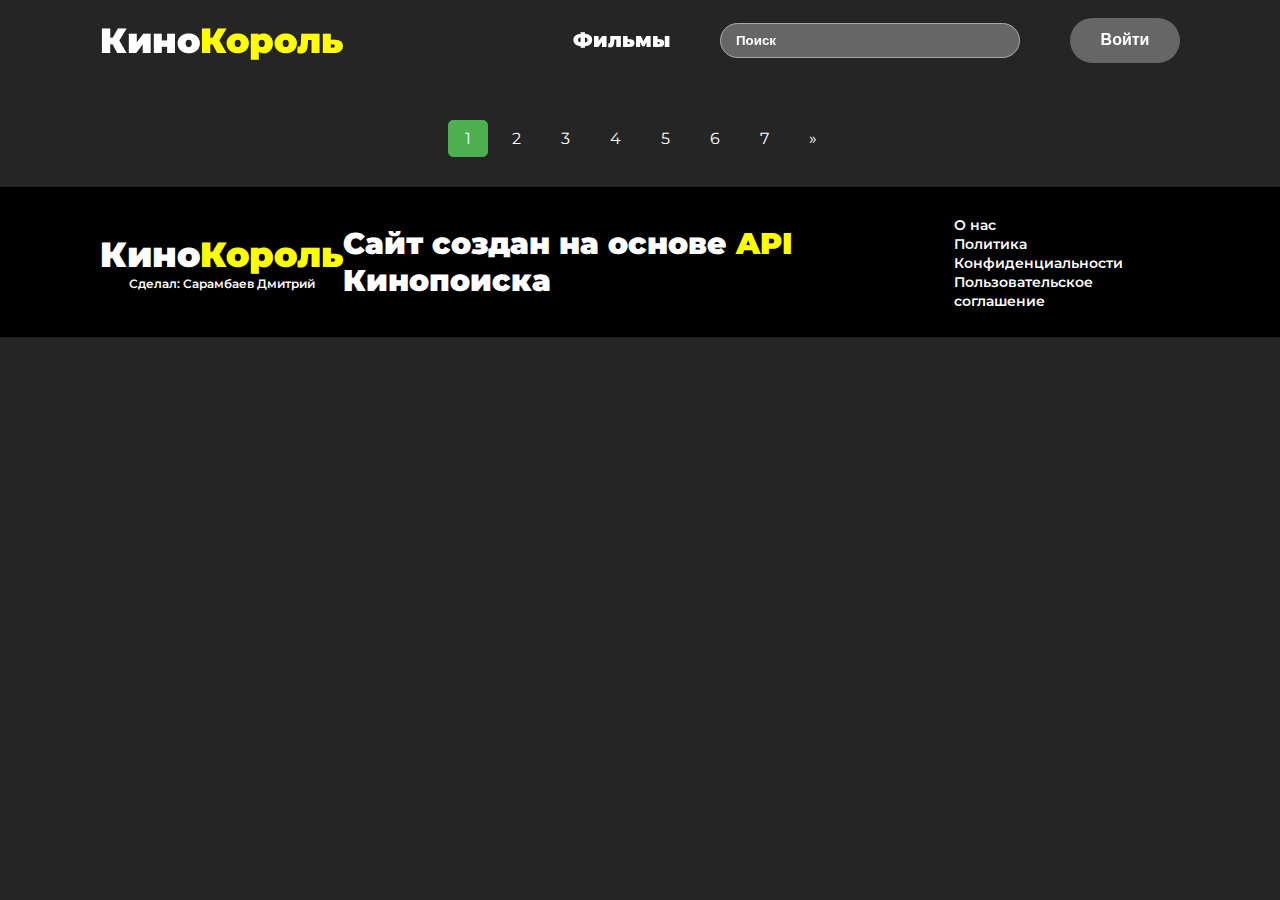
==== films.html @ 266fc366 "release" ====
<!DOCTYPE html>
<html lang="ru">
<head>
    <meta charset="UTF-8">
    <meta name="viewport" content="width=device-width, initial-scale=1.0">
    <link rel="stylesheet" href="./css/style.css">
    <title>КиноКороль - фильмы</title>
</head>
<body>
    



    <header class="container-header">
        <div class="header__content">
          <a href="index.html" class="header__logo">Кино<span>Король</span></a>
  
  
          <form class="right-header">
            <a href="films.html" class="Favorite">Фильмы</a>
            <input type="text" class="header__search" placeholder="Поиск" />
            <button class="profile"><a href="login.html">Войти</a></button>
          </form>
  
        </div>
      </header>
  
  
  
      <main>
        

        <div class="container"></div>
  
        <div class="movies"></div>
        <div class="modal"></div>


      </main>
  
      <div class="pagination"></div>
  
    



      <footer>
        <div class="left-footer">
          <h1>Кино<span>Король</span></h1>
          <p>Сделал: Сарамбаев Дмитрий</p>
        </div>   
  
        <h1>Сайт создан на основе <a href="https://kinopoiskapiunofficial.tech/" target="_blank">API</a> Кинопоиска</h1>
  
          <div class="footer-body">
          <ul>
            <li><a href="links/about.html">О нас</a></li>
            <li><a href="links/politika.html">Политика Конфиденциальности</a></li>
            <li><a href="links/agreement.html">Пользовательское соглашение</a></li>
          </ul>
          </div>
      </footer>


    <script>

let currentPage = 1; // добавляем переменную для отслеживания текущей страницы

const API_KEY = "8c8e1a50-6322-4135-8875-5d40a5420d86";
const API_URL_POPULAR =
  `https://kinopoiskapiunofficial.tech/api/v2.2/films/top?type=TOP_100_POPULAR_FILMS&page=${currentPage}`;
const API_URL_SEARCH =
  "https://kinopoiskapiunofficial.tech/api/v2.1/films/search-by-keyword?keyword=";
const API_URL_MOVIE_DETAILS = "https://kinopoiskapiunofficial.tech/api/v2.2/films/"


getMovies(API_URL_POPULAR);








async function getMovies(url) {
  const resp = await fetch(url, {
    headers: {
      "Content-Type": "application/json",
      "X-API-KEY": API_KEY,
    },
  });
  const respData = await resp.json();
  showMovies(respData);
}

function showMovies(data) {
  const moviesEl = document.querySelector(".movies");

  // Очищаем предыдущие фильмы
  document.querySelector(".movies").innerHTML = "";

  data.films.forEach((movie) => {
    const movieEl = document.createElement("div");
    movieEl.classList.add("movie");
    movieEl.innerHTML = `
        <div class="movie__cover-inner">
        <img
          src="${movie.posterUrlPreview}"
          class="movie__cover"
          alt="${movie.nameRu}"
        />
        <div class="movie__cover--darkened"></div>
      </div>
      <div class="movie__info">
        <div class="movie__title">${movie.nameRu}</div>
        <div class="movie__year">${movie.year}</div>
        `;
    movieEl.addEventListener("click", () => openModal(movie.filmId))
    moviesEl.appendChild(movieEl);


  });
}


// главная фото

const form = document.querySelector("form");
const search = document.querySelector(".header__search");

form.addEventListener("submit", (e) => {
  e.preventDefault();

  const apiSearchUrl = `${API_URL_SEARCH}${search.value}`;
  if (search.value) {
    getMovies(apiSearchUrl);

    search.value = "";
  }
});



// Создаем пагинацию
let paginationHTML = '<a href="#">«</a>';
for (let i = 1; i <= 7; i++) {
  if (i === 1) {
    paginationHTML += `<a href="#" class="active">${i}</a>`;
  } else {
    paginationHTML += `<a href="#">${i}</a>`;
  }
}
paginationHTML += '<a href="#">»</a>';
document.querySelector(".pagination").innerHTML = paginationHTML;

// Получаем все элементы пагинации
const pages = document.querySelectorAll(".pagination a");

// Показываем или скрываем кнопку "назад" при загрузке страницы
const backButton = document.querySelector(".pagination a:first-child");
if (currentPage === 1) {
  backButton.classList.add("hidden");
} else {
  backButton.classList.remove("hidden");
}

pages.forEach((page, index) => {
  page.addEventListener("click", async (e) => {
    e.preventDefault();

    // Если нажата кнопка "назад"
    if (page.textContent === '«') {
      // Уменьшаем номера всех страниц на 7
      for (let i = 1; i < pages.length - 1; i++) { // Пропускаем первую и последнюю кнопки (« и »)
        const newNumber = parseInt(pages[i].textContent) - 7;
        if (newNumber >= 1) { // Проверяем, чтобы номер страницы не был меньше 1
          pages[i].textContent = newNumber;
        }
      }
    } else if (page.textContent === '»') {
      // Увеличиваем номера всех страниц на 7
      for (let i = 1; i < pages.length - 1; i++) { // Пропускаем первую и последнюю кнопки (« и »)
        const newNumber = parseInt(pages[i].textContent) + 7;
        if (newNumber <= 35) { // Проверяем, чтобы номер страницы не превышал 35
          pages[i].textContent = newNumber;
        }
      }
    } else {
      // Обновляем текущую страницу
      currentPage = parseInt(page.textContent);

      // Получаем фильмы для новой страницы
      const movies = await getMovies(`https://kinopoiskapiunofficial.tech/api/v2.2/films/top?type=TOP_100_POPULAR_FILMS&page=${currentPage}`);
      
      // Обновляем активную страницу в пагинации
      document.querySelector(".pagination a.active").classList.remove("active");
      page.classList.add("active"); // Устанавливаем активной нажатую страницу
    }

    // Показываем или скрываем кнопку "назад"
    if (currentPage === 1) {
      backButton.classList.add("hidden");
    } else {
      backButton.classList.remove("hidden");
    }
  });
});

window.onscroll = function() {scrollFunction()};

function scrollFunction() {
    if (document.body.scrollTop > 0 || document.documentElement.scrollTop > 0) {
        document.querySelector(".header__content").classList.add("blur");
    } else {
        document.querySelector(".header__content").classList.remove("blur");
    }
}





    </script>
</body>
</html>
---- css/style.css ----
@import url('https://fonts.googleapis.com/css2?family=Montserrat:ital,wght@0,100..900;1,100..900&display=swap');

* {
    margin: 0;
    padding: 0;
    box-sizing: border-box;
}

html {
  overflow: auto; /* Включает прокрутку */
  scrollbar-width: none; /* Скрывает полосу прокрутки в Firefox */
}

html::-webkit-scrollbar {
  display: none; /* Скрывает полосу прокрутки в Chrome, Safari и новых версиях Edge */
}


body {
    background-color: #252526;
    font-family: "Montserrat", sans-serif;
}

a {
  color: #ffffff;
  text-decoration: none;
}

.container {
    max-width: 1700px;
    margin: 0 auto;
}


/* шапка */ /* шапка */ /* шапка */ /* шапка */ /* шапка */

.container-header{
  width: 100%;
  position: fixed;
  top: 0;
  z-index: 5;
}


.header__logo {
    text-decoration: none;
    font-size: 35px;
    color: #ffffff;
    font-weight: bold;
    font-weight: 900;
    transition: all 0.5s ease-in-out;
}

.header__logo span {
  color: yellow;
}

.header__logo:hover {
  transform: scale(1.1);
}

.header__content {
    display: flex;
    align-items: center;
    justify-content: space-between;
    padding: 0 100px;
    height: 80px;
    background-color: transparent;
    transition: backdrop-filter 0.3s ease-in-out,
    background-color 0.3s ease-in-out;
    }

.blur {
backdrop-filter: blur(5px);
background-color: rgba(0, 0, 0, 0.3);
}

.right-header {
  display: flex;
  align-items: center;
  gap: 50px;
}

.header__search {
    border: 1px solid rgb(170, 170, 170);
    height: 35px;
    width: 300px;
    border-radius: 20px;
    outline: none;
    color: #ffffff;
    background-color: rgba(255, 255, 255, 0.3);
    padding-left: 15px;
    transition: all 0.5s ease-in-out;
    
}

.header__search:hover {
  transform: scale(1.05);
}

input::placeholder {
  color: #ffffff;
  font-weight: 900;
}

.profile {
  width: 110px;
  height: 45px;
  border-radius: 25px;
  border: none;
  background-color: rgba(255, 255, 255, 0.3);
  color: #ffffff;
  font-size: 16px;
  font-weight: 900;
  transition: all 0.5s ease-in-out;
  cursor: pointer;
}

.profile:hover {
  transform: scale(1.1);
}

.Favorite{
  font-weight: bold;
  color: #ffffff;
  transition: all 0.5s ease-in-out;
  font-weight: 900;
  font-size: 20px;
}

.Favorite:hover {
  transform: scale(0.90);
}
/* шапка */ /* шапка */ /* шапка */ /* шапка */ /* шапка */



/* главная */  /* главная */  /* главная */ 

.home {
  position: relative;
  min-height: 700px;
  background-size: cover;
  background-repeat: no-repeat;
  background-attachment: fixed;
  margin-bottom: 50px;
  width: 100%;
}


.btn-switch {
  position: relative;
  top: 350px;
  width: 100%;
  z-index: 2;
  display: flex;
  justify-content: space-between;
  top: 320px;
}

.prev-home {
  margin-right: 25px;
  margin-left: 25px;
  width: 50px;
  height: 50px;
  border-radius: 50%;
  border: none;
  font-size: 35px;
  cursor: pointer;
  transition: all 0.3s ease-in-out;
  background: none;
  color: #ffffff;
  opacity: 0.5;
}

.next-home {
  margin-right: 25px;
  margin-left: 25px;
  width: 50px;
  height: 50px;
  border-radius: 50%;
  border: none;
  font-size: 35px;
  cursor: pointer;
  transition: all 0.3s ease-in-out;
  background: none;
  color: #ffffff;
  opacity: 0.5;
}

.next-home:hover, .prev-home:hover {
  transform: scale(1.2);
}


.home-film-info {
  position: absolute;
  left: 100px;
  z-index: 3;
  top: 50%;
  transform: translatey(-50%);
  width: 1100px;
}

.film-title {
  color:#ffffff;
  font-size: 36px;
  font-weight: 900;
  margin-bottom: 10px;
}

.film-genre {
  color: rgb(229, 255, 0);
  font-size: 18px;
  margin-bottom: 15px;
  opacity: 0.8;
}

.film-description {
  color: #ffffff;
  font-size: 16px;
  margin-bottom: 30px;
  width: 600px;
  font-weight: 600;
  overflow: hidden;
  text-overflow: ellipsis;
  display: -webkit-box;
  -webkit-line-clamp: 10; /* ограничение в 10 строк */
  -webkit-box-orient: vertical;
}



.film-watch {
  font-family: "Montserrat", sans-serif;
  height: 50px;
  width: 200px;
  font-size: 20px;
  font-weight: 600;
  border: 0;
  border-radius: 25px;
  color: #ffffff;
  font-weight: bold;
  background-color: orange;
  cursor: pointer;
  transition: all 0.3s ease-in-out;
  box-shadow: 0 5px 10px rgba(0, 0, 0, 0.3);
}

.film-watch:hover {
  transform: scale(1.05);
  box-shadow: 0 5px 10px rgba(219, 176, 89, 0.5);
}

.overlay-home {
  position: absolute;
  top: 0;
  left: 0;
  width: 100%;
  height: 100%;
  background-color: rgba(0, 0, 0, 0.3);
  right: 0;  /* Указывает, что оверлей должен растягиваться до правого края контейнера */
  bottom: 0;
}


/* главная */  /* главная */  /* главная */ 


.full {
  position: relative;
  right: 30px;
  font-weight: 900;
  font-size: 14px;
  transition: all 0.5s ease-in-out;
}

.full:hover {
  transform: translatex(10px);
}


.top-header {
  display: flex;
  justify-content: space-between;
  align-items: center;
}
.category-popular {
  font-size: 30px;
  color: #ffffff;
  font-weight: 900;
  left: 80px;
  position: relative;
  margin-bottom: 20px;
}

.popular {
  position: relative;
  padding: 0 100px;
  display: flex;
  gap: 15px;
  margin-bottom: 50px;
}

.popular-card {
width: 200px;
}

.popular-card img {
  width: 200px;
  height: 300px;
  border-radius: 15px;
  box-shadow: 5px 10px 10px rgba(0,0,0,0.6);
  cursor: pointer;
  transition: all 0.5s ease-in-out;
}

.popular-card img:hover {
  transform: scale(1.1);
  box-shadow: 5px 5px 10px rgba(0,0,0,0.5);
}

.popular-name {
  font-size: 16px;
  font-weight: 900;
  color: #ffffff;
  margin-top: 10px;
  margin-bottom: 5px;
  white-space: nowrap;
  overflow: hidden;
  text-overflow: ellipsis;
}

.popular-year {
  font-size: 16px;
  color: gray;
  font-weight: 900;
}


/* карточки   карточки*/

.family {
  position: relative;
  padding: 0 100px;
  display: flex;
  gap: 15px;
  margin-bottom: 50px;
}

.category-family {
  font-size: 30px;
  color: #ffffff;
  font-weight: 900;
  left: 80px;
  position: relative;
  margin-bottom: 20px;
}

.family-card {
  width: 200px;

}

.family-card img:hover {
  transform: scale(1.1);
  box-shadow: 5px 5px 10px rgba(0,0,0,0.5);
}

.family-photo {
  width: 200px;
  height: 300px;
  border-radius: 15px;
  box-shadow: 5px 10px 10px rgba(0,0,0,0.6);
  cursor: pointer;
  transition: all 0.5s ease-in-out;
}

.family-name {
  font-size: 16px;
  font-weight: 900;
  color: #ffffff;
  margin-top: 10px;
  margin-bottom: 5px;
  white-space: nowrap;
  overflow: hidden;
  text-overflow: ellipsis;
}

.family-year {
  font-size: 16px;
  color: gray;
  font-weight: 900;
}




.category-love{
  font-size: 30px;
  color: #ffffff;
  font-weight: 900;
  left: 80px;
  position: relative;
  margin-bottom: 20px;
}

.love {
  position: relative;
  padding: 0 100px;
  display: flex;
  gap: 15px;
  margin-bottom: 50px;
}

.love-card {
  width: 200px;
}

.love-card  img:hover {
  transform: scale(1.1);
  box-shadow: 5px 5px 10px rgba(0,0,0,0.5);
}

.love-photo {
  width: 200px;
  height: 300px;
  border-radius: 15px;
  box-shadow: 5px 10px 10px rgba(0,0,0,0.6);
  cursor: pointer;
  transition: all 0.5s ease-in-out;
}

.love-name {
  font-size: 16px;
  font-weight: 900;
  color: #ffffff;
  margin-top: 10px;
  margin-bottom: 5px;
  white-space: nowrap;
  overflow: hidden;
  text-overflow: ellipsis;
}

.love-year {
  font-size: 16px;
  color: gray;
  font-weight: 900;
}




.category-tv-shows {
  font-size: 30px;
  color: #ffffff;
  font-weight: 900;
  left: 80px;
  position: relative;
  margin-bottom: 20px;
}

.tv-shows {
  position: relative;
  padding: 0 100px;
  display: flex;
  gap: 15px;
  margin-bottom: 50px;
}

.tvshows-card {
  width: 200px;
}

.tvshows-card  img:hover {
  transform: scale(1.1);
  box-shadow: 5px 5px 10px rgba(0,0,0,0.5);
}

.tvshows-photo {
  width: 200px;
  height: 300px;
  border-radius: 15px;
  box-shadow: 5px 10px 10px rgba(0,0,0,0.6);
  cursor: pointer;
  transition: all 0.5s ease-in-out;
}

.tvshows-name {
  font-size: 16px;
  font-weight: 900;
  color: #ffffff;
  margin-top: 10px;
  margin-bottom: 5px;
  white-space: nowrap;
  overflow: hidden;
  text-overflow: ellipsis;
}

.tvshows-year {
  font-size: 16px;
  color: gray;
  font-weight: 900;
}


.category-zombie {
  font-size: 30px;
  color: #ffffff;
  font-weight: 900;
  left: 80px;
  position: relative;
  margin-bottom: 20px;
}

.zombie {
  position: relative;
  padding: 0 100px;
  display: flex;
  gap: 15px;
  margin-bottom: 50px;
}

.zombie-card {
  width: 200px;
}

.zombie-card  img:hover {
  transform: scale(1.1);
  box-shadow: 5px 5px 10px rgba(0,0,0,0.5);
}

.zombie-photo {
  width: 200px;
  height: 300px;
  border-radius: 15px;
  box-shadow: 5px 10px 10px rgba(0,0,0,0.6);
  cursor: pointer;
  transition: all 0.5s ease-in-out;
}

.zombie-name {
  font-size: 16px;
  font-weight: 900;
  color: #ffffff;
  margin-top: 10px;
  margin-bottom: 5px;
  white-space: nowrap;
  overflow: hidden;
  text-overflow: ellipsis;
}

.zombie-year {
  font-size: 16px;
  color: gray;
  font-weight: 900;
}







.movies {
    display: flex;
    flex-wrap: wrap;
    margin-top: 100px;
    margin-left:  50px;
    margin-right: 50px;
}

.movie {
    position: relative;
    margin: 10px;
}

.movie__cover-inner {
    position: relative;
    height: 350px;
    width: 240px;
    border-radius: 15px;
    transition: all 0.5s ease-in-out;
    box-shadow: 5px 10px 10px rgba(0,0,0,0.6);
}

.movie__cover {
    width: 100%;
    height: 100%;
    border-radius: 15px;
}

.movie__cover-inner:hover {
  transform: scale(1.05);
  box-shadow: 5px 5px 10px rgba(0,0,0,0.5);
}

.movie__cover--darkened {
    position: absolute;
    top: 0;
    left: 0;
    right: 0;
    width: 100%;
    height: 100%;
    border-radius: 15px;
    transition: all 0.3s ease-in-out;
}

.movie__cover--darkened:hover {
    cursor: pointer;
}



.movie__info {
    padding: 10px 0px;
}


.movie__title {
    font-size: 16px;
    color: #ffffff;
    white-space: nowrap;
    overflow: hidden;
    text-overflow: ellipsis;
    width: 240px;
    font-weight: bold;
}


.movie__year {
    font-size: 14px;
    color: gray;
    font-weight: bold;
    margin-top: 5px;

}

.modal {
    display: none;
    position: fixed;
    z-index: 100;
    left: 0;
    top: 0;
    width: 100%;
    height: 100%;
    overflow: auto;
    background-color: rgba(0, 0, 0, 0.5);
    transition: width 2s;
  }
  
  .modal--show {
    display: flex;
    justify-content: center;
    align-items: center;

  }
  
  .modal__card {
    position: relative;
    background-color: #ffffff;
    max-width: 750px;
    height: 600px;
    padding: 15px;
    background-color: #1a191f;
    color: #ffffff;
    display: flex;
    border-radius: 15px;
  }
  
  .modal__movie-backdrop {
    width: 400px;
    border-radius: 15px;
    
  }

  .modal__movie-info {
    position: relative;
    max-height: 520px;
    max-width: 300px;
    padding: 10px;
    background-color: #3f3d46;
    border-radius: 15px;
    margin-left: 15px;
  }

  .modal__button-play {
    position: absolute;
    left: 425px;
    top: 549px;
    border-radius: 15px;
    height: 35px;
    width: 150px;
    cursor: pointer;
    color: #ffffff;
    font-weight: bold;
    font-size: 14px;
    background-color: #d1831c;
    border: 0;
    transition: all 0.5s;
  }

  .modal__button-play:hover {
    background-color: red;
    transition: background-color 1s ease;
  }


  .modal__button-play-trailer {
    position: absolute;
    top: 549px;
    right: 10px;
    border-radius: 15px;
    height: 35px;
    width: 150px;
    cursor: pointer;
    color: #ffffff;
    font-weight: bold;
    font-size: 14px;
    background-color: transparent;
    border: 1px solid #d1831c;
    transition: all 0.5s;
  }

  .modal__button-play-trailer:hover {
    background-color: #d1831c;
    transition: background-color 1s ease,
  }

  .modal__info {
    font-size: 20px;
    margin-bottom: 10px;
    font-weight: bold;
    
  }
  
  .modal__button-close {
    width: 20px;
    height: 20px;
    align-items: center;
    font-size: 11.5px;
    font-weight: bold;
    border: 0;
    border-radius: 50%;
    position: absolute;
    right: 2px;
    top: 2px;
    cursor: pointer;
    background-color: transparent;
    color: gray;
    transition: all 0.5s;
  }

  .modal__button-close:hover {
    transition: color 1s;
    color: #ffffff;
  }
  

  .modal__movie-site {
    text-decoration: none;
    color: #ffd80e
  }
  
  .stop-scrolling {
    height: 100%;
    overflow: hidden;
  }

  /* пагинация */

.pagination {
  display: flex;
  justify-content: center;
  align-items: center;
  position: relative;
  top: 20px;
  margin-bottom: 50px;
}

.pagination a {
  color: #fff;
  float: left;
  padding: 8px 16px;
  text-decoration: none;
  transition: background-color .3s;
  margin: 0 4px;
  border-radius: 5px;
}

.pagination a.active {
  background-color: #4CAF50;
  color: white;
  border: 1px solid #4CAF50;
}

.pagination a:hover:not(.active) {background-color: gray;
  border: 0;
}


.hidden {
  display: none;
}

footer {
  display: flex;
  height: 150px;
  background-color: black;
  position: relative;
  bottom: 0;
  align-items: center;
  padding: 0 100px;
  justify-content: space-between;
}

.left-footer h1 {
  color: #ffffff;
  font-weight: 900;
  font-size: 35px;
}

.left-footer h1 span {
  color: yellow;
}

footer ul {
  display: block;
  align-items: center;
}

footer ul li a{
  list-style-type: none;
  font-size: 14px;
  font-weight: 600;
}

footer ul li a:hover {
  border-bottom: 1px solid yellow;
}

footer p {
  color: #ffffff;
  font-weight: 600;
  font-size: 12px;
  display: flex;
  justify-content: center;
}

footer h1 {
  font-weight: 900;
  font-size: 30px;
  color: #ffffff;
}

footer h1 a {
  color: yellow;
}
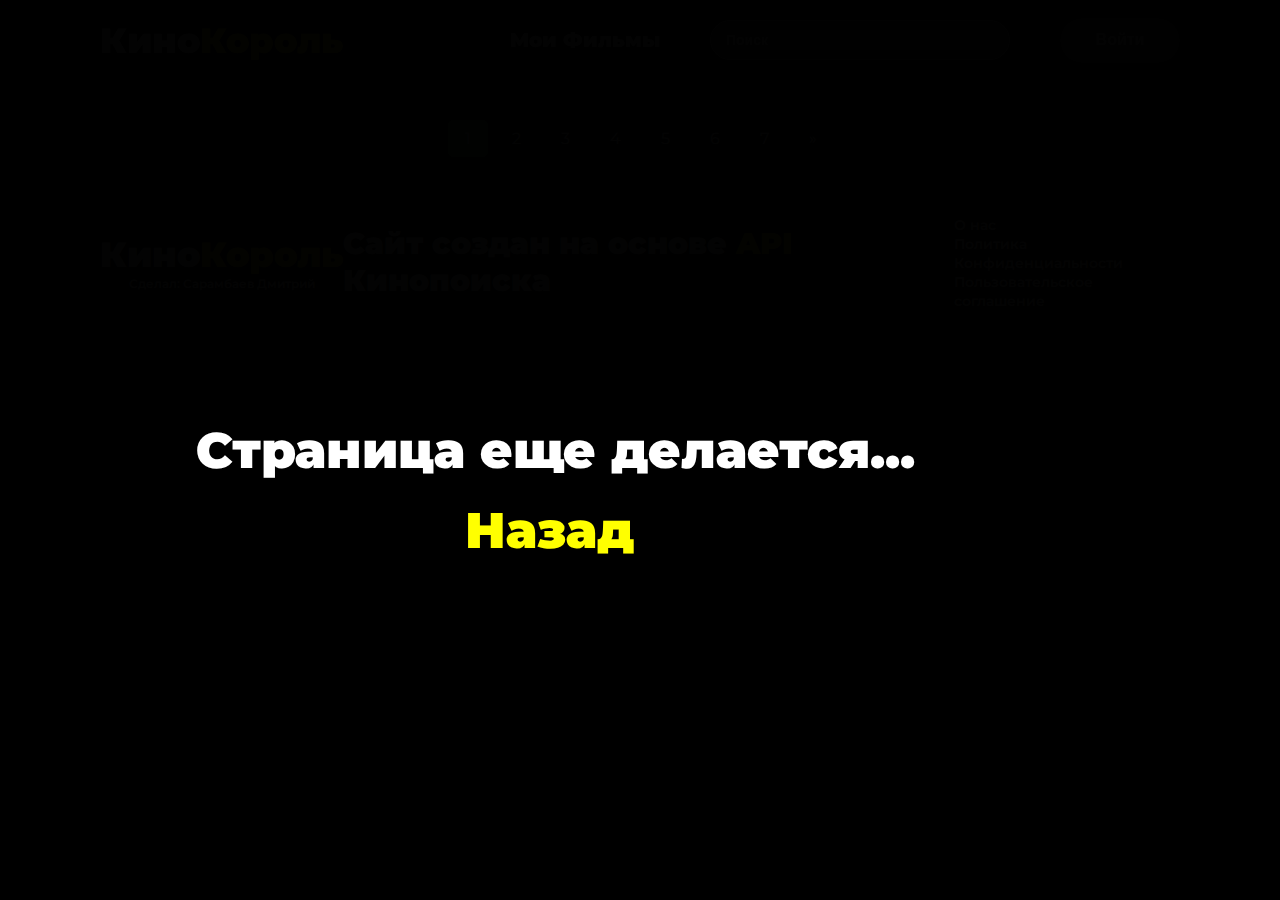
==== commit 27c3fee9: "releaseV1.0" ====
--- a/films.html
+++ b/films.html
@@ -4,12 +4,15 @@
     <meta charset="UTF-8">
     <meta name="viewport" content="width=device-width, initial-scale=1.0">
     <link rel="stylesheet" href="./css/style.css">
-    <title>КиноКороль - фильмы</title>
+    <title>КиноКороль - Мои Фильмы</title>
 </head>
 <body>
     
 
-
+  <div class="background-shadow">
+    <h1>Страница еще делается...</h1>
+    <a href="index.html">Назад</a>
+  </div>
 
     <header class="container-header">
         <div class="header__content">
@@ -17,7 +20,7 @@
   
   
           <form class="right-header">
-            <a href="films.html" class="Favorite">Фильмы</a>
+            <a href="films.html" class="Favorite">Мои Фильмы</a>
             <input type="text" class="header__search" placeholder="Поиск" />
             <button class="profile"><a href="login.html">Войти</a></button>
           </form>
--- a/css/style.css
+++ b/css/style.css
@@ -83,7 +83,7 @@
 
 .header__search {
     border: 1px solid rgb(170, 170, 170);
-    height: 35px;
+    height: 40px;
     width: 300px;
     border-radius: 20px;
     outline: none;
@@ -101,10 +101,11 @@
 input::placeholder {
   color: #ffffff;
   font-weight: 900;
+  font-size: 14px;
 }
 
 .profile {
-  width: 110px;
+  width: 120px;
   height: 45px;
   border-radius: 25px;
   border: none;
@@ -561,6 +562,34 @@
 
 
 
+.background-shadow {
+  position: fixed; /* Чтобы элемент оставался на месте при прокрутке */
+  top: 0;
+  left: 0;
+  width: 100%;
+  height: 100%; /* Высота 100% для покрытия всей страницы */
+  background-color: rgba(0, 0, 0, 0.99);
+  z-index: 10;
+  display: flex; /* Центрирование содержимого */
+  justify-content: center;
+  align-items: center;
+}
+
+.background-shadow h1 {
+  color: #ffffff;
+  font-size: 50px;
+  font-weight: 900;
+  cursor: default;
+}
+
+.background-shadow a {
+  position: relative;
+  top: 80px;
+  right: 450px;
+  color: yellow;
+  font-size: 50px;
+  font-weight: 900;
+}
 
 .movies {
     display: flex;
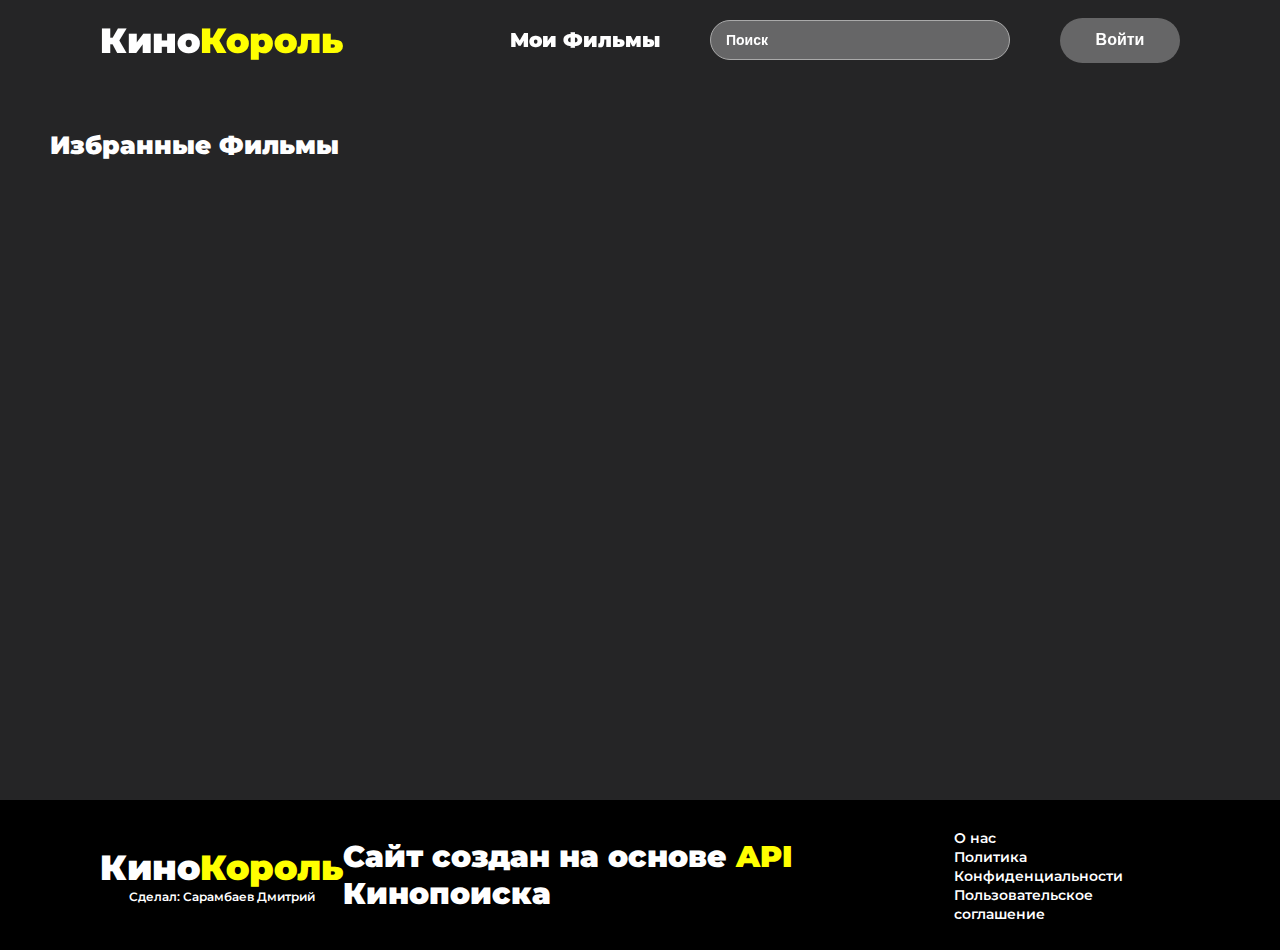
==== commit d3d19530: "updateV2" ====
--- a/films.html
+++ b/films.html
@@ -5,14 +5,11 @@
     <meta name="viewport" content="width=device-width, initial-scale=1.0">
     <link rel="stylesheet" href="./css/style.css">
     <title>КиноКороль - Мои Фильмы</title>
+    <link rel="website icon" type="png" href="https://cdn-icons-png.flaticon.com/512/6941/6941697.png">
 </head>
 <body>
     
 
-  <div class="background-shadow">
-    <h1>Страница еще делается...</h1>
-    <a href="index.html">Назад</a>
-  </div>
 
     <header class="container-header">
         <div class="header__content">
@@ -30,18 +27,11 @@
   
   
   
-      <main>
-        
+      <main class="favorite-films">
+        <h1>Избранные Фильмы</h1>
+        <div id="favorite-movies" class="movies-container"></div>
+      </main>
 
-        <div class="container"></div>
-  
-        <div class="movies"></div>
-        <div class="modal"></div>
-
-
-      </main>
-  
-      <div class="pagination"></div>
   
     
 
@@ -67,17 +57,33 @@
 
     <script>
 
-let currentPage = 1; // добавляем переменную для отслеживания текущей страницы
 
-const API_KEY = "8c8e1a50-6322-4135-8875-5d40a5420d86";
-const API_URL_POPULAR =
-  `https://kinopoiskapiunofficial.tech/api/v2.2/films/top?type=TOP_100_POPULAR_FILMS&page=${currentPage}`;
-const API_URL_SEARCH =
-  "https://kinopoiskapiunofficial.tech/api/v2.1/films/search-by-keyword?keyword=";
-const API_URL_MOVIE_DETAILS = "https://kinopoiskapiunofficial.tech/api/v2.2/films/"
+document.addEventListener('DOMContentLoaded', () => {
+      const favoritesContainer = document.getElementById('favorite-movies');
+      const favorites = JSON.parse(localStorage.getItem('favorites')) || [];
 
+      if (favorites.length > 0) {
+        favorites.forEach(movie => {
+          const movieEl = document.createElement('div');
+          movieEl.classList.add('movie-card');
 
-getMovies(API_URL_POPULAR);
+          movieEl.innerHTML = `
+            <img src="${movie.posterUrl}" alt="${movie.nameRu}" class="movie-poster">
+            <div class="movie-info">
+              <h2>${movie.nameRu}</h2>
+              <p>${movie.year}</p>
+            </div>
+          `;
+
+          const moviePoster = movieEl.querySelector('.movie-poster');
+          moviePoster.addEventListener('click', () => {
+            window.location.href = `movie.html?id=${movie.kinopoiskId}`;
+          });
+
+          favoritesContainer.appendChild(movieEl);
+        });
+      }
+    });
 
 
 
@@ -86,129 +92,6 @@
 
 
 
-async function getMovies(url) {
-  const resp = await fetch(url, {
-    headers: {
-      "Content-Type": "application/json",
-      "X-API-KEY": API_KEY,
-    },
-  });
-  const respData = await resp.json();
-  showMovies(respData);
-}
-
-function showMovies(data) {
-  const moviesEl = document.querySelector(".movies");
-
-  // Очищаем предыдущие фильмы
-  document.querySelector(".movies").innerHTML = "";
-
-  data.films.forEach((movie) => {
-    const movieEl = document.createElement("div");
-    movieEl.classList.add("movie");
-    movieEl.innerHTML = `
-        <div class="movie__cover-inner">
-        <img
-          src="${movie.posterUrlPreview}"
-          class="movie__cover"
-          alt="${movie.nameRu}"
-        />
-        <div class="movie__cover--darkened"></div>
-      </div>
-      <div class="movie__info">
-        <div class="movie__title">${movie.nameRu}</div>
-        <div class="movie__year">${movie.year}</div>
-        `;
-    movieEl.addEventListener("click", () => openModal(movie.filmId))
-    moviesEl.appendChild(movieEl);
-
-
-  });
-}
-
-
-// главная фото
-
-const form = document.querySelector("form");
-const search = document.querySelector(".header__search");
-
-form.addEventListener("submit", (e) => {
-  e.preventDefault();
-
-  const apiSearchUrl = `${API_URL_SEARCH}${search.value}`;
-  if (search.value) {
-    getMovies(apiSearchUrl);
-
-    search.value = "";
-  }
-});
-
-
-
-// Создаем пагинацию
-let paginationHTML = '<a href="#">«</a>';
-for (let i = 1; i <= 7; i++) {
-  if (i === 1) {
-    paginationHTML += `<a href="#" class="active">${i}</a>`;
-  } else {
-    paginationHTML += `<a href="#">${i}</a>`;
-  }
-}
-paginationHTML += '<a href="#">»</a>';
-document.querySelector(".pagination").innerHTML = paginationHTML;
-
-// Получаем все элементы пагинации
-const pages = document.querySelectorAll(".pagination a");
-
-// Показываем или скрываем кнопку "назад" при загрузке страницы
-const backButton = document.querySelector(".pagination a:first-child");
-if (currentPage === 1) {
-  backButton.classList.add("hidden");
-} else {
-  backButton.classList.remove("hidden");
-}
-
-pages.forEach((page, index) => {
-  page.addEventListener("click", async (e) => {
-    e.preventDefault();
-
-    // Если нажата кнопка "назад"
-    if (page.textContent === '«') {
-      // Уменьшаем номера всех страниц на 7
-      for (let i = 1; i < pages.length - 1; i++) { // Пропускаем первую и последнюю кнопки (« и »)
-        const newNumber = parseInt(pages[i].textContent) - 7;
-        if (newNumber >= 1) { // Проверяем, чтобы номер страницы не был меньше 1
-          pages[i].textContent = newNumber;
-        }
-      }
-    } else if (page.textContent === '»') {
-      // Увеличиваем номера всех страниц на 7
-      for (let i = 1; i < pages.length - 1; i++) { // Пропускаем первую и последнюю кнопки (« и »)
-        const newNumber = parseInt(pages[i].textContent) + 7;
-        if (newNumber <= 35) { // Проверяем, чтобы номер страницы не превышал 35
-          pages[i].textContent = newNumber;
-        }
-      }
-    } else {
-      // Обновляем текущую страницу
-      currentPage = parseInt(page.textContent);
-
-      // Получаем фильмы для новой страницы
-      const movies = await getMovies(`https://kinopoiskapiunofficial.tech/api/v2.2/films/top?type=TOP_100_POPULAR_FILMS&page=${currentPage}`);
-      
-      // Обновляем активную страницу в пагинации
-      document.querySelector(".pagination a.active").classList.remove("active");
-      page.classList.add("active"); // Устанавливаем активной нажатую страницу
-    }
-
-    // Показываем или скрываем кнопку "назад"
-    if (currentPage === 1) {
-      backButton.classList.add("hidden");
-    } else {
-      backButton.classList.remove("hidden");
-    }
-  });
-});
 
 window.onscroll = function() {scrollFunction()};
 
--- a/css/style.css
+++ b/css/style.css
@@ -91,6 +91,7 @@
     background-color: rgba(255, 255, 255, 0.3);
     padding-left: 15px;
     transition: all 0.5s ease-in-out;
+    font-weight: 900;
     
 }
 
@@ -98,9 +99,84 @@
   transform: scale(1.05);
 }
 
-input::placeholder {
-  color: #ffffff;
-  font-weight: 900;
+.header__search:focus {
+  transform: scale(1.05);
+}
+
+
+.search-results {
+  position: absolute;
+  top: 100%;
+  right: 270px;
+  width: 300px;
+  max-height: 300px;
+  overflow-y: auto;
+  background-color: rgba(37, 37, 38, 0.95);
+  border-radius: 15px;
+  display: none;
+  z-index: 1000;
+  opacity: 0;
+  transform: translateY(-80px);
+  transition: opacity 0.5s ease, transform 0.5s ease;
+}
+
+/* Скрытие скроллбара */
+.search-results::-webkit-scrollbar {
+  display: none;
+}
+
+.search-results .result-item {
+  color: #fff;
+  font-weight: 700;
+  padding: 15px;
+  display: flex;
+  justify-content: space-between;
+  align-items: center;
+}
+
+.search-results .result-item:hover {
+  background-color: #3a3a3a;
+  cursor: pointer;
+}
+
+.search-results .result-title {
+  flex: 1;
+}
+
+.search-results .result-rating {
+  font-size: 18px;
+  font-weight: 900;
+  margin-left: 10px;
+}
+
+.search-results.show {
+  opacity: 1;
+  transform: translateY(-10px);
+}
+
+
+/* Цветовая система рейтинга */
+.rating-red {
+  color: red;
+}
+
+.rating-yellow {
+  color: yellow;
+}
+
+.rating-green {
+  color: green;
+}
+
+
+
+
+
+
+
+
+.header__search::placeholder {
+  color: #ffffff;
   font-size: 14px;
 }
 
@@ -214,7 +290,6 @@
   color: rgb(229, 255, 0);
   font-size: 18px;
   margin-bottom: 15px;
-  opacity: 0.8;
 }
 
 .film-description {
@@ -339,6 +414,7 @@
 }
 
 
+
 /* карточки   карточки*/
 
 .family {
@@ -568,7 +644,7 @@
   left: 0;
   width: 100%;
   height: 100%; /* Высота 100% для покрытия всей страницы */
-  background-color: rgba(0, 0, 0, 0.99);
+  background-color: rgba(0, 0, 0, 0.9);
   z-index: 10;
   display: flex; /* Центрирование содержимого */
   justify-content: center;
@@ -832,6 +908,15 @@
   display: none;
 }
 
+/* карточка фильма  карточка фильма  карточка фильма*/
+
+/* карточка фильма  карточка фильма  карточка фильма*/
+
+
+
+
+
+/* конец конец */
 footer {
   display: flex;
   height: 150px;
@@ -841,6 +926,7 @@
   align-items: center;
   padding: 0 100px;
   justify-content: space-between;
+  width: 100%;
 }
 
 .left-footer h1 {
@@ -884,4 +970,404 @@
 
 footer h1 a {
   color: yellow;
-}+}
+
+
+
+
+
+
+/* login login */ /* login login */ /* login login */ /* login login */
+
+
+
+
+.login-body {
+  background-color: #3a3a3a;
+  width: 400px;
+  height: 430px;
+  position: relative;
+  left:  50%;
+  transform: translateX(-50%);
+  top: 250px;
+  border-radius: 25px;
+  padding: 50px 50px;
+}
+
+
+.login-body h1 {
+  display: flex;
+  justify-content: center;
+  align-items: center;
+  font-size: 35px;
+  font-weight: 900;
+  margin-bottom: 50px;
+  color: #fff;
+}
+
+.login-input {
+  position: relative;
+  display: flex;
+  align-items: center;
+  justify-content: center;
+  transition: all 0.5s ease-in-out;
+  margin-bottom: 30px;
+}
+
+.login-input:hover {
+  transform: scale(1.05);
+}
+
+
+.login-input svg{
+  position: absolute;
+  right: 15px
+  
+}
+
+
+.login-input input {
+  width: 100%;
+  height: 45px;
+  outline: none;
+  border: none;
+  color: #fff;
+  background-color: rgba(0, 0, 0, 0.5);
+  border-radius: 25px;
+  padding: 0 15px;
+  font-weight: 900;
+}
+
+.login-input input::placeholder {
+  color: #fff;
+  font-weight: 900;
+}
+
+
+.password-input {
+  position: relative;
+  display: flex;
+  align-items: center;
+  justify-content: center;
+  transition: all 0.5s ease-in-out;
+  margin-bottom: 30px;
+}
+
+.password-input input::placeholder {
+  color: #fff;
+  font-weight: 900;
+}
+
+.password-input:hover {
+  transform: scale(1.05);
+}
+
+.password-input input {
+  width: 100%;
+  height: 45px;
+  outline: none;
+  border: none;
+  color: #fff;
+  background-color: rgba(0, 0, 0, 0.5);
+  border-radius: 25px;
+  padding: 0 15px;
+}
+
+.password-input svg{
+  position: absolute;
+  right: 15px
+}
+
+.log-in {
+  width: 100%;
+  height: 45px;
+  border: none;
+  color: #fff;
+  background-color: orange;
+  border-radius: 25px;
+  cursor: pointer;
+  font-weight: 900;
+  font-size: 18px;
+  transition: all 0.5s ease-in-out;
+  margin-bottom: 20px;
+}
+
+.log-in:hover {
+  transform: scale(1.05);
+}
+
+
+.login-body p {
+  font-weight: 900;
+  font-size: 14px;
+  display: flex;
+  justify-content: center;
+  align-items: center;
+}
+
+
+
+/* login login */ /* login login */ /* login login */ /* login login */
+
+
+
+/* register  */
+
+
+.register-body {
+  background-color: #3a3a3a;
+  width: 400px;
+  height: 500px;
+  position: relative;
+  left:  50%;
+  transform: translateX(-50%);
+  top: 250px;
+  border-radius: 25px;
+  padding: 50px 50px;
+}
+
+.register-body h1 {
+  display: flex;
+  justify-content: center;
+  align-items: center;
+  font-size: 35px;
+  font-weight: 900;
+  margin-bottom: 50px;
+  color: #fff;
+}
+
+.register-input {
+  position: relative;
+  display: flex;
+  align-items: center;
+  justify-content: center;
+  transition: all 0.5s ease-in-out;
+  margin-bottom: 20px;
+}
+
+.register-input:hover {
+  transform: scale(1.05);
+}
+
+.register-input input {
+  width: 100%;
+  height: 45px;
+  outline: none;
+  border: none;
+  color: #fff;
+  background-color: rgba(0, 0, 0, 0.5);
+  border-radius: 25px;
+  padding: 0 15px;
+  font-weight: 900;
+}
+
+.register-input input::placeholder {
+  color: #fff;
+}
+
+.register-input svg {
+  position: absolute;
+  right: 15px;
+}
+
+.pass-input {
+  position: relative;
+  display: flex;
+  align-items: center;
+  justify-content: center;
+  transition: all 0.5s ease-in-out;
+  margin-bottom: 20px;
+}
+
+.pass-input:hover {
+  transform: scale(1.05);
+}
+
+.pass-input input {
+  width: 100%;
+  height: 45px;
+  outline: none;
+  border: none;
+  color: #fff;
+  background-color: rgba(0, 0, 0, 0.5);
+  border-radius: 25px;
+  padding: 0 15px;
+  font-weight: 900;
+}
+
+.pass-input svg {
+  position: absolute;
+  right: 15px;
+}
+
+.pass-input input::placeholder {
+  color: #fff;
+}
+
+
+.repeat-pass {
+  position: relative;
+  display: flex;
+  align-items: center;
+  justify-content: center;
+  transition: all 0.5s ease-in-out;
+  margin-bottom: 20px;
+}
+
+.repeat-pass:hover {
+  transform: scale(1.05);
+}
+
+.repeat-pass input {
+  width: 100%;
+  height: 45px;
+  outline: none;
+  border: none;
+  color: #fff;
+  background-color: rgba(0, 0, 0, 0.5);
+  border-radius: 25px;
+  padding: 0 15px;
+  font-weight: 900;
+}
+
+.repeat-pass input::placeholder {
+  color: #fff;
+}
+
+.repeat-pass svg {
+  position: absolute;
+  right: 15px;
+}
+
+
+
+.email-input {
+  position: relative;
+  display: flex;
+  align-items: center;
+  justify-content: center;
+  transition: all 0.5s ease-in-out;
+  margin-bottom: 30px;
+}
+
+.email-input:hover {
+  transform: scale(1.05);
+}
+
+.email-input  input {
+  width: 100%;
+  height: 45px;
+  outline: none;
+  border: none;
+  color: #fff;
+  background-color: rgba(0, 0, 0, 0.5);
+  border-radius: 25px;
+  padding: 0 15px;
+  font-weight: 900;
+}
+
+.email-input  input::placeholder {
+  color: #fff;
+}
+
+.email-input  svg {
+  position: absolute;
+  right: 15px;
+}
+
+
+
+.reg-in {
+  width: 100%;
+  height: 45px;
+  border: none;
+  color: #fff;
+  background-color: orange;
+  border-radius: 25px;
+  cursor: pointer;
+  font-weight: 900;
+  font-size: 18px;
+  transition: all 0.5s ease-in-out;
+  margin-bottom: 20px;
+}
+
+.reg-in:hover {
+  transform: scale(1.05);
+}
+
+
+
+
+
+
+
+
+
+
+
+
+/* ИЗБРАННОЕ */ /* ИЗБРАННОЕ */ /* ИЗБРАННОЕ */ /* ИЗБРАННОЕ *//* ИЗБРАННОЕ */
+
+
+.movies-container {
+  position: relative;
+  margin: 0 50px;
+  display: flex;
+  gap: 15px;
+  height: 620px;
+}
+
+
+
+.movie-card {
+  width: 200px;
+  height: 360px;
+  color: #fff;
+}
+
+.favorite-films h1 {
+  margin-top: 130px;
+  position: relative;
+  left: 50px;
+  color: #fff;
+  font-size: 25px;
+  font-weight: 900;
+  margin-bottom: 20px;
+}
+
+
+
+
+.movie-card img {
+  width: 200px;
+  height: 300px;
+  border-radius: 15px;
+  box-shadow: 5px 10px 10px rgba(0,0,0,0.6);
+  cursor: pointer;
+  transition: all 0.5s ease-in-out;
+}
+
+.movie-card img:hover {
+  transform: scale(1.1);
+  box-shadow: 5px 5px 10px rgba(0,0,0,0.5);
+}
+
+
+.movie-info h2 {
+  font-size: 16px;
+  font-weight: 900;
+  color: #ffffff;
+  margin-top: 10px;
+  margin-bottom: 5px;
+  white-space: nowrap;
+  overflow: hidden;
+  text-overflow: ellipsis;
+}
+
+.movie-info p {
+  font-size: 16px;
+  color: gray;
+  font-weight: 900;
+}
+
+/* ИЗБРАННОЕ */ /* ИЗБРАННОЕ */ /* ИЗБРАННОЕ */ /* ИЗБРАННОЕ *//* ИЗБРАННОЕ */